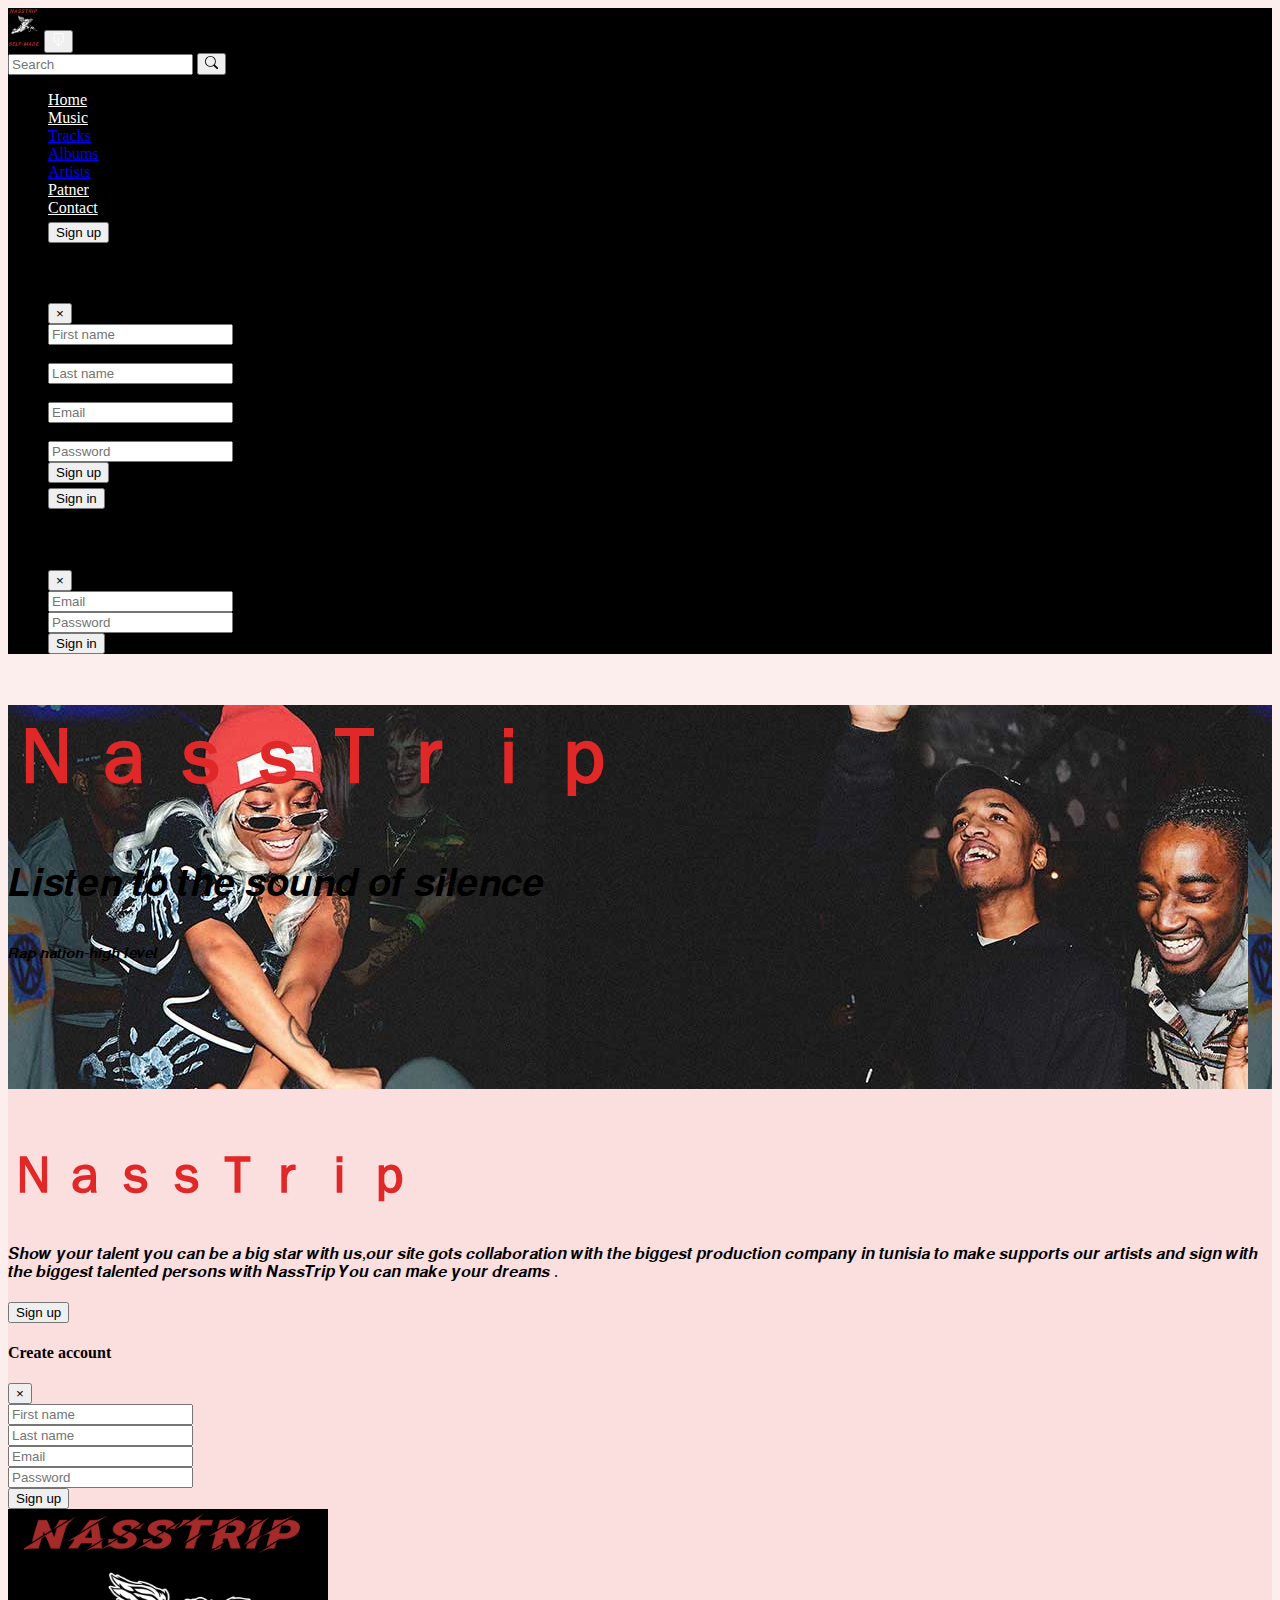
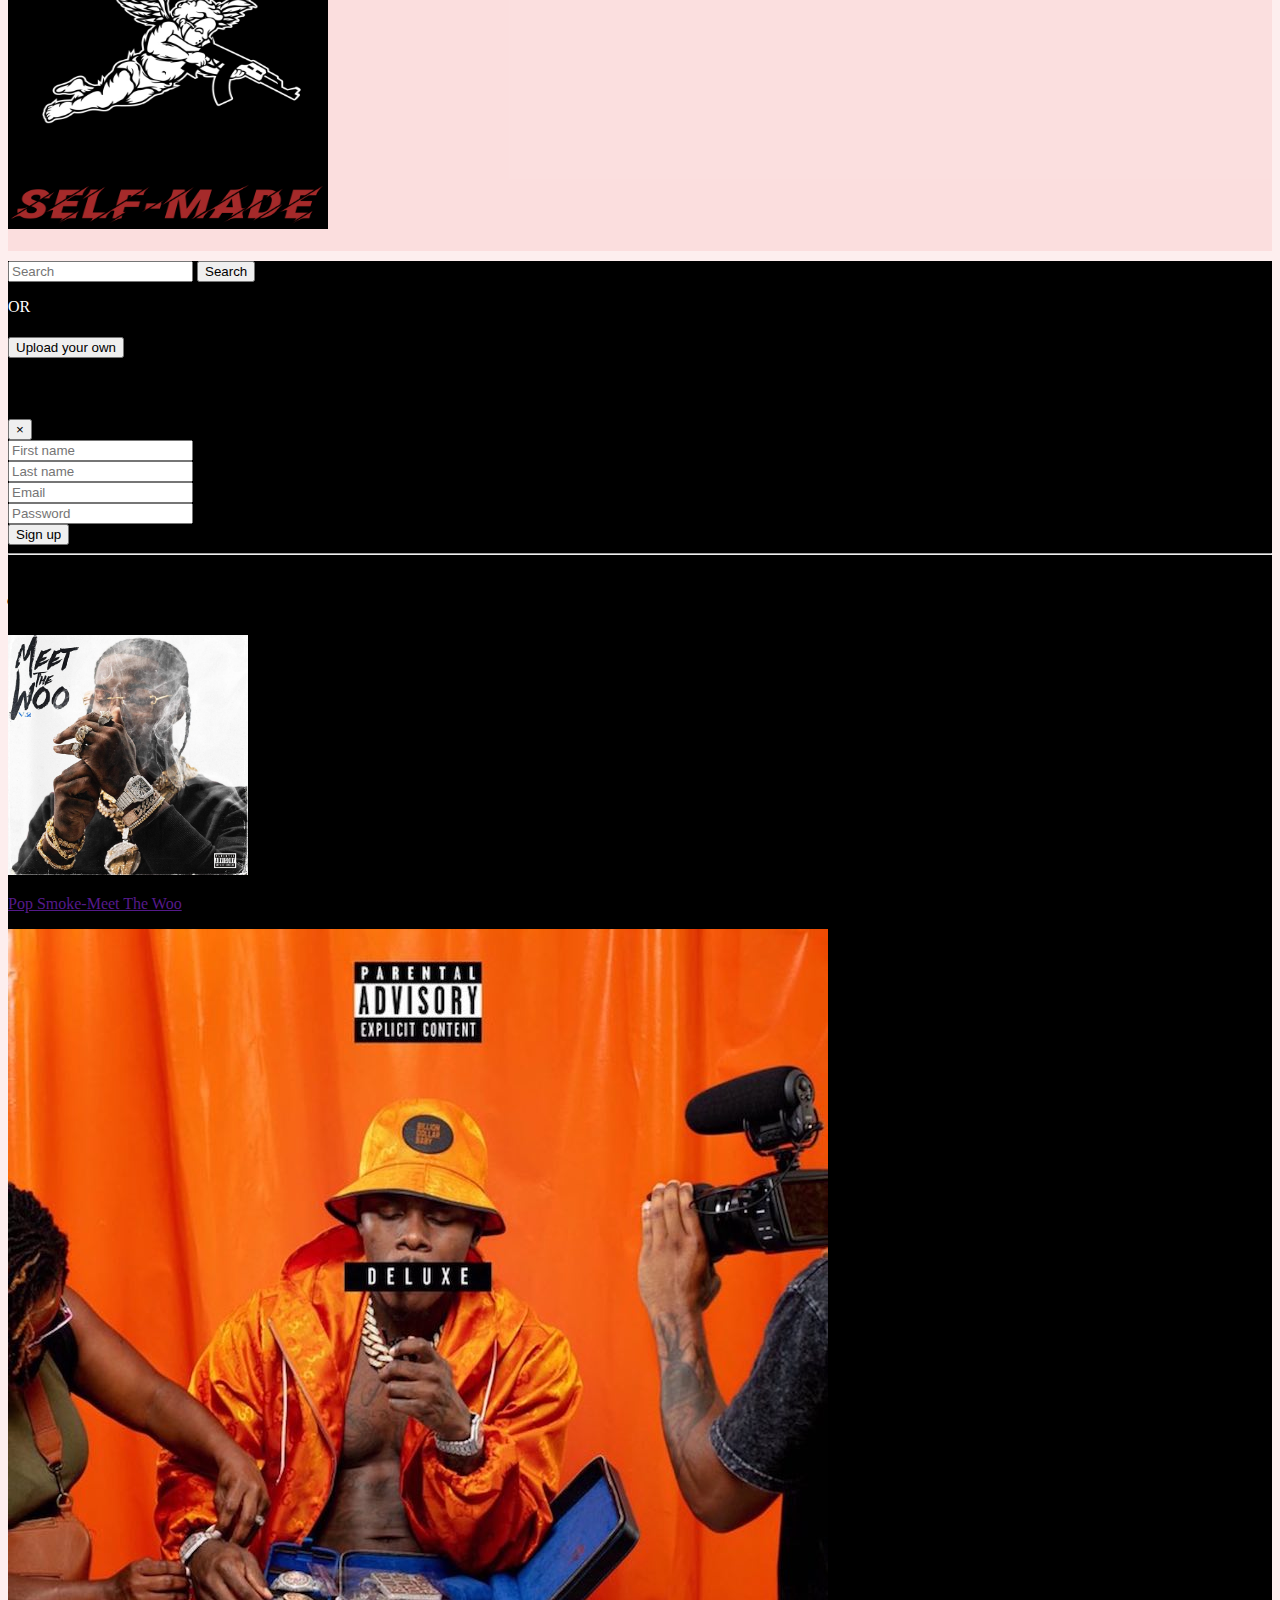
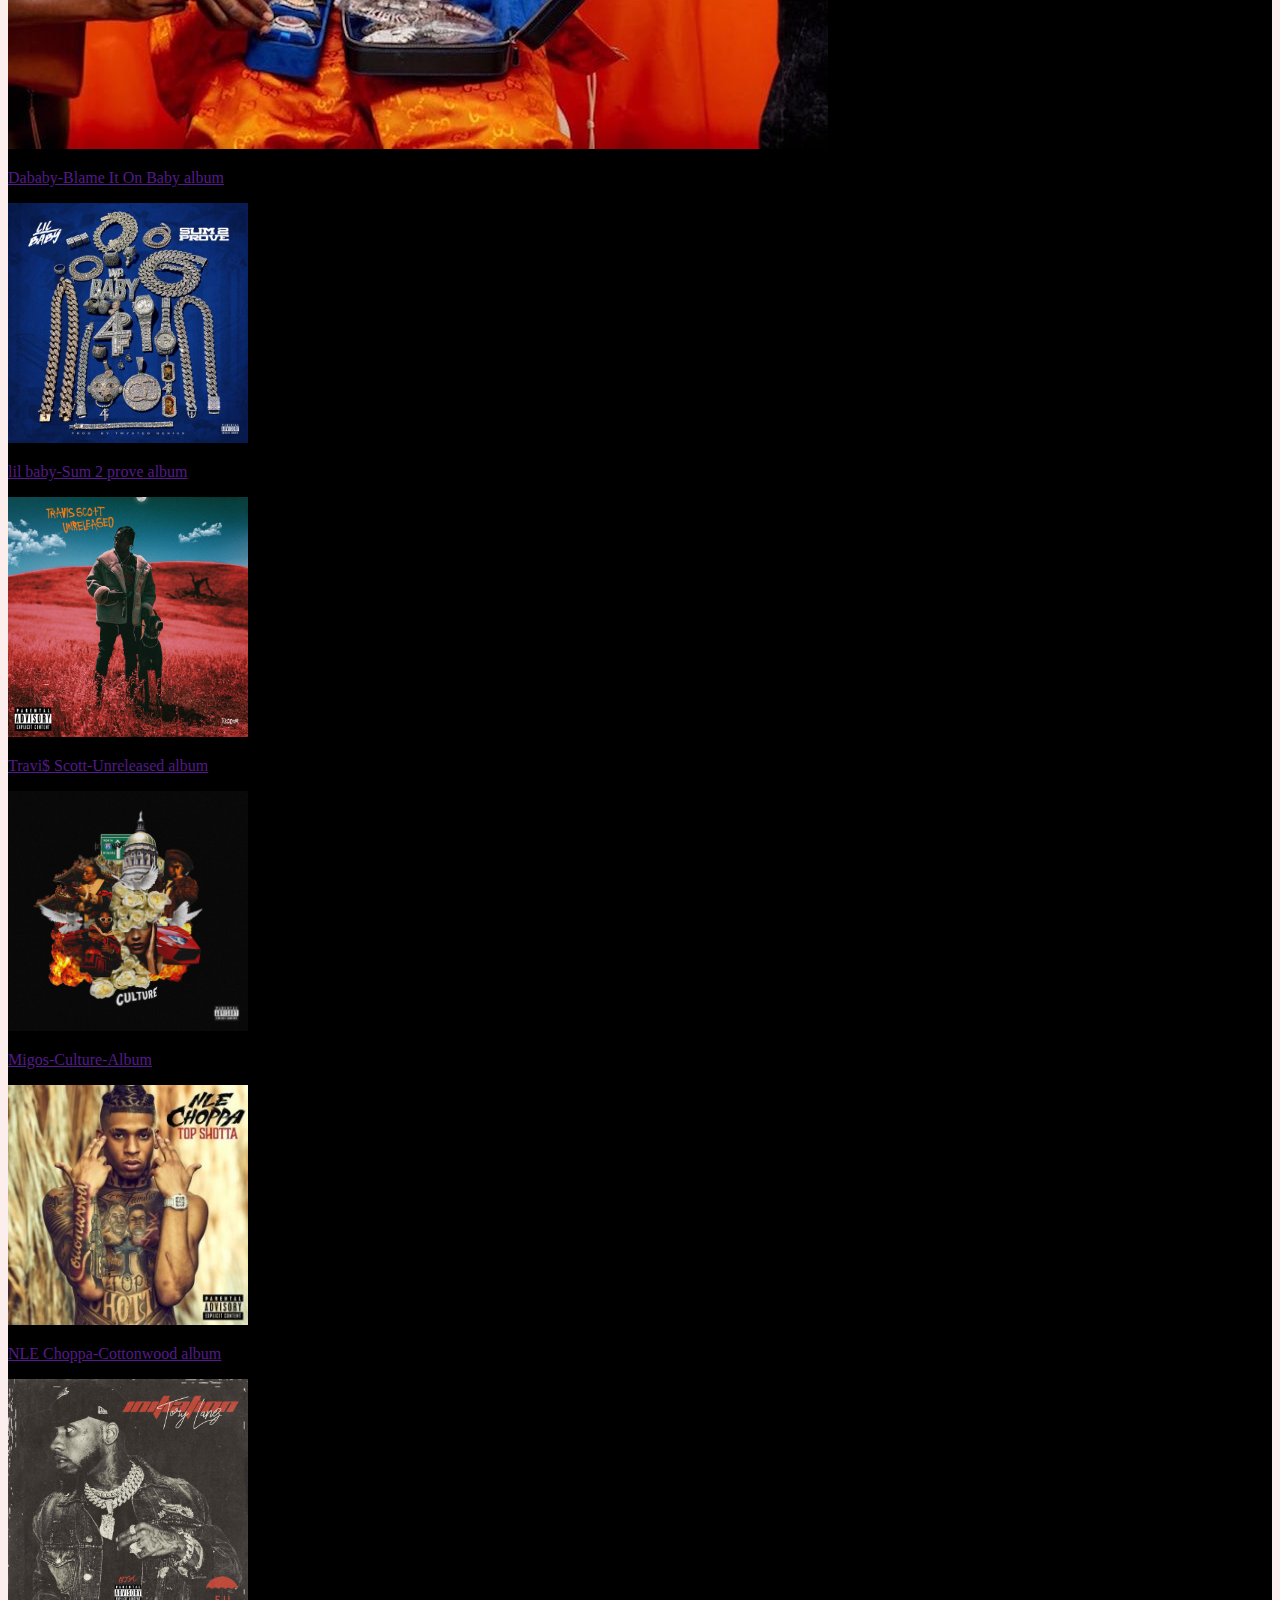
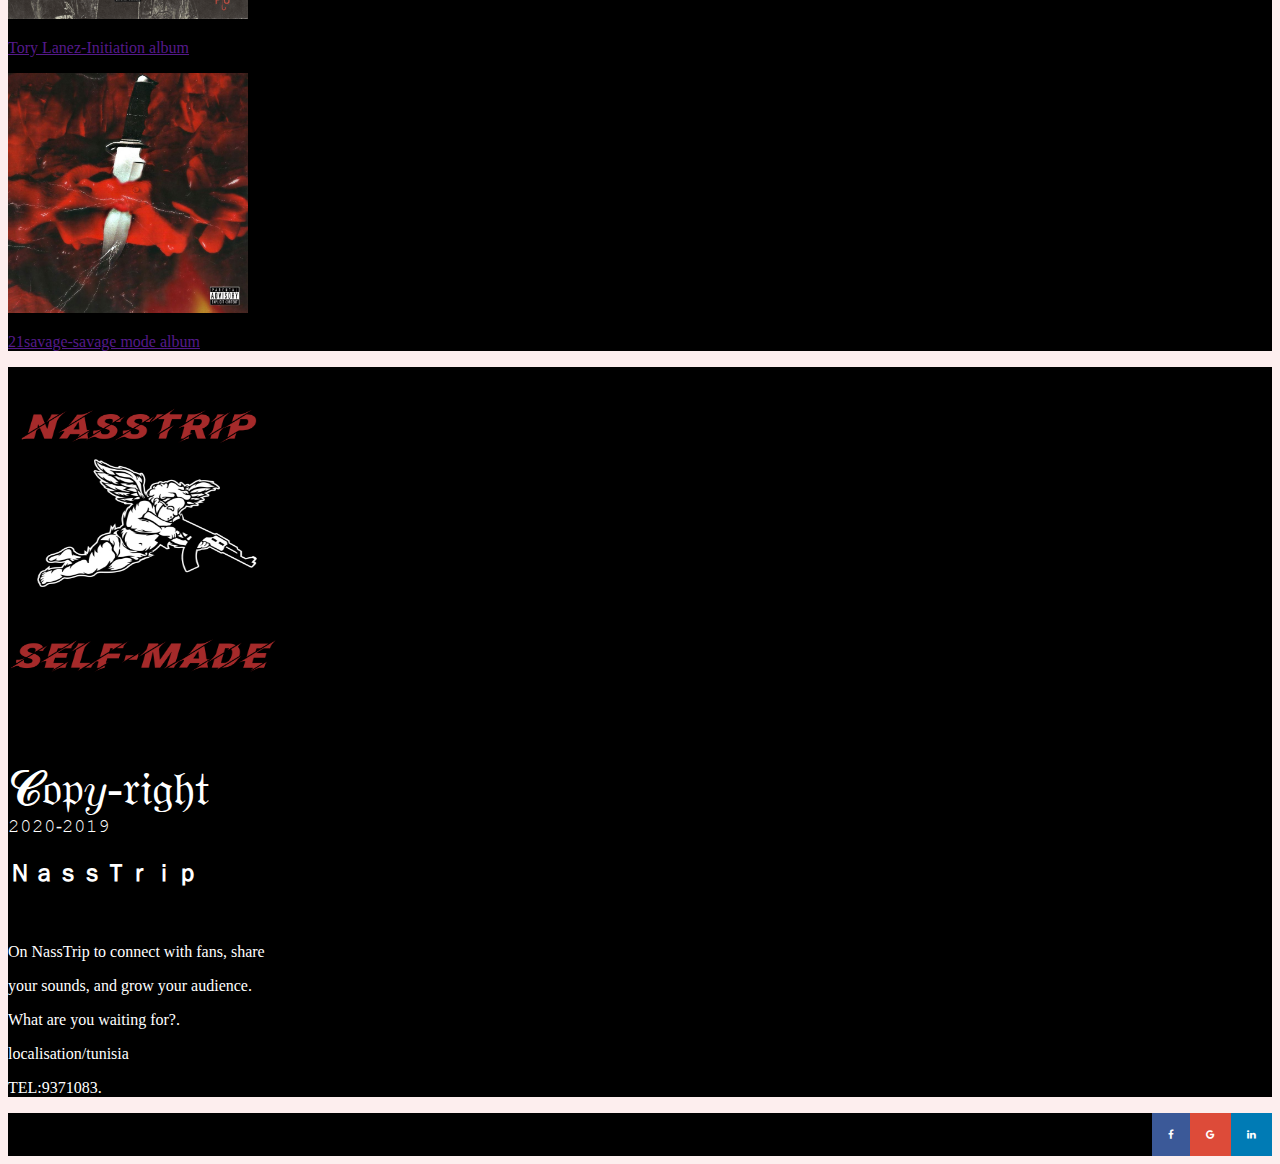
==== index.html @ 16d5ea68 "first commit" ====
<!DOCTYPE html>
<html lang="en">
<head>
    <meta charset="UTF-8">
    <meta name="viewport" content="width=device-width, initial-scale=1.0">
    <title>Nass Trip</title>
    <link rel="stylesheet" href="style.css">
    <link rel="stylesheet" href="https://cdn.jsdelivr.net/npm/bootstrap@4.5.3/dist/css/bootstrap.min.css" integrity="sha384-TX8t27EcRE3e/ihU7zmQxVncDAy5uIKz4rEkgIXeMed4M0jlfIDPvg6uqKI2xXr2" crossorigin="anonymous">

<!-- jQuery and JS bundle w/ Popper.js -->
<script src="https://code.jquery.com/jquery-3.5.1.slim.min.js" integrity="sha384-DfXdz2htPH0lsSSs5nCTpuj/zy4C+OGpamoFVy38MVBnE+IbbVYUew+OrCXaRkfj" crossorigin="anonymous"></script>
<script src="https://cdn.jsdelivr.net/npm/bootstrap@4.5.3/dist/js/bootstrap.bundle.min.js" integrity="sha384-ho+j7jyWK8fNQe+A12Hb8AhRq26LrZ/JpcUGGOn+Y7RsweNrtN/tE3MoK7ZeZDyx" crossorigin="anonymous"></script>
<link rel="icon" href="img/logo.png" type="image/gif" sizes="16x16">

</head>

<body>
   <!-----------------------------------------------------navbar------------------------------------------------->
   <section>
    <nav class="navbar navbar-expand-lg navbar nav1">
        <a class="navbar-brand" href="#"><img src="img/logo.png" alt="" class="img-responsive" style="width: 2rem;" ></a>
        <button class="navbar-toggler" type="button" data-toggle="collapse" data-target="#navbarSupportedContent" aria-controls="navbarSupportedContent" aria-expanded="false" aria-label="Toggle navigation"  >
          <svg width="1em" height="1em" viewBox="0 0 16 16" class="bi bi-box-arrow-down" fill="currentColor" xmlns="http://www.w3.org/2000/svg" style="color: white;">
            <path fill-rule="evenodd" d="M3.5 10a.5.5 0 0 1-.5-.5v-8a.5.5 0 0 1 .5-.5h9a.5.5 0 0 1 .5.5v8a.5.5 0 0 1-.5.5h-2a.5.5 0 0 0 0 1h2A1.5 1.5 0 0 0 14 9.5v-8A1.5 1.5 0 0 0 12.5 0h-9A1.5 1.5 0 0 0 2 1.5v8A1.5 1.5 0 0 0 3.5 11h2a.5.5 0 0 0 0-1h-2z"/>
            <path fill-rule="evenodd" d="M7.646 15.854a.5.5 0 0 0 .708 0l3-3a.5.5 0 0 0-.708-.708L8.5 14.293V5.5a.5.5 0 0 0-1 0v8.793l-2.146-2.147a.5.5 0 0 0-.708.708l3 3z"/>
          </svg>
        </button>
      
        <div class="collapse navbar-collapse" id="navbarSupportedContent" >
          
          <form class="form-inline my-2 my-lg-0">
            <input class="form-control mr-sm-2" type="search" placeholder="Search" aria-label="Search">
            <button class="btn btn-dark-success my-2 my-sm-0" type="submit"><svg width="1em" height="1em" viewBox="0 0 16 16" class="bi bi-search" fill="currentColor" xmlns="http://www.w3.org/2000/svg">
                <path fill-rule="evenodd" d="M10.442 10.442a1 1 0 0 1 1.415 0l3.85 3.85a1 1 0 0 1-1.414 1.415l-3.85-3.85a1 1 0 0 1 0-1.415z"/>
                <path fill-rule="evenodd" d="M6.5 12a5.5 5.5 0 1 0 0-11 5.5 5.5 0 0 0 0 11zM13 6.5a6.5 6.5 0 1 1-13 0 6.5 6.5 0 0 1 13 0z"/>
              </svg></button>
          </form>
         
          <ul class="navbar-nav ml-auto  ">
            <li class="nav-item active" >
              <a class="nav-link" href="index.html">Home <span class="sr-only">(current)</span></a>
            </li>
            
            <li class="nav-item dropdown active">
              <a class="nav-link dropdown-toggle" href="#" id="navbarDropdown" role="button" data-toggle="dropdown" aria-haspopup="true" aria-expanded="false">
               Music
              </a>
              <div class="dropdown-menu" aria-labelledby="navbarDropdown">
                <a class="dropdown-item" href="tracks.html">Tracks</a>
                <div class="dropdown-divider"></div>
                <a class="dropdown-item" href="albums.html">Albums</a>
                <div class="dropdown-divider"></div>
                <a class="dropdown-item" href="artists.html">Artists</a>
              </div>
            </li>
            <li class="nav-item active">
                <a class="nav-link" href="partner.html">Patner</a>
              </li>
              <li class="nav-item active">
                <a class="nav-link" href="Contact.html">Contact</a>
              </li>
              <!-------------------------sign up--------------------->
              <li>
                <div class="container">
            
                <!-- Trigger the modal with a button -->
                <button type="button" class="btn btn-danger btn-sm" data-toggle="modal" data-target="#myModal" style="margin-top: 5px;">Sign up</button>
              
                <!-- Modal -->
                <div class="modal fade" id="myModal" role="dialog">
                  <div class="modal-dialog modal-sm">
                    <div class="modal-content">
                      <div class="modal-header">
                        <h4 > Create account</h4>
                        <button type="button" class="close" data-dismiss="modal"  >&times;</button>
                      
                      </div>
                      <div class="modal-body">
                        <form>
                        
                                <div class="col">
                                  <input type="text" class="form-control" placeholder="First name">
                                </div>
                                <br>
                                <div class="col">
                                  <input type="text" class="form-control" placeholder="Last name">
                                </div>
                             
                           <br>
                                <div class="col">
                                  <input type="text" class="form-control" placeholder="Email">
                                </div>
                                <br>
                                <div class="col">
                                  <input type="password" class="form-control" placeholder="Password">
                                </div>
                             
                          </form>
                      </div>
                      <div class="modal-footer">
                        <button type="button" class="btn btn-danger btn-sm " data-dismiss="modal">Sign up</button>
                      </div>
                    </div>
                  </div>
                </div>
              </div>
              </li>
      <!---------------------- sign in-------------------------->        
           
           <!------ Button trigger modal------------->
           <li>
<button type="button" class="btn btn-primary btn-sm" data-toggle="modal" data-target="#staticBackdrop" style="margin-top: 5px;">
Sign in
</button>

<!-- --------------------------Modal --------------------------------------->

<div class="modal fade" id="staticBackdrop" data-backdrop="static" data-keyboard="false" tabindex="-1" aria-labelledby="staticBackdropLabel" aria-hidden="true">
  <div class="modal-dialog">
    <div class="modal-content" >
      <div class="modal-header">
        <h5 class="modal-title" id="staticBackdropLabel" >Welcome back!!!</h5>
        <button type="button" class="close" data-dismiss="modal" aria-label="Close" >
          <span aria-hidden="true">&times;</span>
        </button>
      </div>
      <div class="modal-body">
        <div class="form-row">
         
          <div class="col">
            <input type="text" class="form-control" placeholder="Email">
          </div>
          <div class="col">
            <input type="password" class="form-control" placeholder="Password">
          </div>
        </div>
      </div>
      <div class="modal-footer">
        <button type="button" class="btn btn-danger" data-dismiss="modal">Sign in</button>
        
      </div>
    </div>
  </div>
</div>
    </li>
  </ul>
    </div>
      </nav>
    </section>


<!------------------------------------------------------image background- H1---P1--------------------------------->
<section  id="background" class="img-fluid" alt="Responsive image">
  <div class="container h-100">
    <div class="d-flex justify-items-center text-center">
      <div class="w-100 mt-5">
        <h1 class="text-center " id="h1">ＮａｓｓＴｒｉｐ</h1>
        <p class="text-white" id="p1">𝑳𝒊𝒔𝒕𝒆𝒏 𝒕𝒐 𝒕𝒉𝒆 𝒔𝒐𝒖𝒏𝒅 𝒐𝒇 𝒔𝒊𝒍𝒆𝒏𝒄𝒆</p>
        <p2 class="text-white" id="p2">𝙍𝙖𝙥 𝙣𝙖𝙩𝙞𝙤𝙣-𝙝𝙞𝙜𝙝 𝙡𝙚𝙫𝙚𝙡</p3>
      </div>
    </div>
  </div>
</section>

<!-------------------------------------------------------------Definition-------------------------------------------------------------->

<section id="section-divi">
  <br>
  <div class="container">
    <div class="col-md-12">
    <div class="form-row">
      <div class=" col-md-6 mt-5">
        <h1 class="text-center  " id="h2">ＮａｓｓＴｒｉｐ</h1>
        <p>𝑺𝒉𝒐𝒘 𝒚𝒐𝒖𝒓 𝒕𝒂𝒍𝒆𝒏𝒕 𝒚𝒐𝒖 𝒄𝒂𝒏  𝒃𝒆 𝒂 𝒃𝒊𝒈 𝒔𝒕𝒂𝒓 𝒘𝒊𝒕𝒉 𝒖𝒔,𝒐𝒖𝒓 𝒔𝒊𝒕𝒆 𝒈𝒐𝒕𝒔 𝒄𝒐𝒍𝒍𝒂𝒃𝒐𝒓𝒂𝒕𝒊𝒐𝒏 𝒘𝒊𝒕𝒉 𝒕𝒉𝒆 𝒃𝒊𝒈𝒈𝒆𝒔𝒕  𝒑𝒓𝒐𝒅𝒖𝒄𝒕𝒊𝒐𝒏 𝒄𝒐𝒎𝒑𝒂𝒏𝒚 𝒊𝒏 𝒕𝒖𝒏𝒊𝒔𝒊𝒂  𝒕𝒐 𝒎𝒂𝒌𝒆  𝒔𝒖𝒑𝒑𝒐𝒓𝒕𝒔 𝒐𝒖𝒓 𝒂𝒓𝒕𝒊𝒔𝒕𝒔 𝒂𝒏𝒅 𝒔𝒊𝒈𝒏 𝒘𝒊𝒕𝒉 𝒕𝒉𝒆  𝒃𝒊𝒈𝒈𝒆𝒔𝒕 𝒕𝒂𝒍𝒆𝒏𝒕𝒆𝒅 𝒑𝒆𝒓𝒔𝒐𝒏𝒔 𝒘𝒊𝒕𝒉 𝑵𝒂𝒔𝒔𝑻𝒓𝒊𝒑 𝒀𝒐𝒖 𝒄𝒂𝒏 𝒎𝒂𝒌𝒆 𝒚𝒐𝒖𝒓 𝒅𝒓𝒆𝒂𝒎𝒔 .</p>
        
        <div class="container">
            
          <!-- Trigger the modal with a button -->
          <button type="button" class="btn btn-danger btn-block" data-toggle="modal" data-target="#myModal" style="margin-top: 5px;">Sign up</button>
        
          <!-- Modal -->
          <div class="modal fade" id="myModal" role="dialog">
            <div class="modal-dialog modal-sm">
              <div class="modal-content">
                <div class="modal-header">
                  <h4 > Create account</h4>
                  <button type="button" class="close" data-dismiss="modal"  >&times;</button>
                
                </div>
                <div class="modal-body">
                  <form>
                     
                      <div class="form-row">
                          <div class="col">
                            <input type="text" class="form-control" placeholder="First name">
                          </div>
                          <div class="col">
                            <input type="text" class="form-control" placeholder="Last name">
                          </div>
                        </div>
                        <div class="form-row">
                          <div class="col">
                            <input type="text" class="form-control" placeholder="Email">
                          </div>
                          <div class="col">
                            <input type="password" class="form-control" placeholder="Password">
                          </div>
                        </div>
                    </form>
                </div>
                <div class="modal-footer">
                  <button type="button" class="btn btn-danger btn-sm " data-dismiss="modal">Sign up</button>
                </div>
              </div>
            </div>
          </div>
        </div>     
       
      
      <!------------------------------------------logo ---------image---------------------------------------------->
      </div>
      <div class="col-md-2"></div>
       <div class="col-md-4">
        <img id="logo" src="img/logo.png" alt="logo" class="responsive mt-2" >
      </div>
      
    </div>
  </div>
</div>

      
<br>

</section>
<!-----------------------------------------------search ---albums-------------------------------------------->
<section id="section-albums" >


  <div class="container h-100 col-sm-12">
 
    <div class="row"  >
      <div class="col-md-2"></div>
      <div class="col-md-3 w-100 mr-5" id="search-section" >
        <form class="form-inline mr-auto" >
          <input class="form-control " type="text" placeholder="Search" aria-label="Search">
          <button class="btn btn-danger btn-rounded btn-sm my-0 m-6 " type="submit">Search</button>
        </form>
      </div>

        <div class="col-md-2"><p class="d-flex justify-items-center text-center mt-3 col-sm-12 ml-4" id="or" > OR</p></div>
        <div class="col-md-3">
          <button type="button" class="btn btn-danger btn-rounded btn-block mt-2" data-toggle="modal" data-target="#myModal" style="margin-top: 5px;">Upload your own</button>
              
          <!-- Modal -->
          <div class="modal fade" id="myModal" role="dialog">
            <div class="modal-dialog modal-sm ">
              <div class="modal-content ">
                <div class="modal-header">
                  <h4 > Create account</h4>
                  <button type="button" class="close" data-dismiss="modal"  >&times;</button>
                
                </div>
                <div class="modal-body">
                  <form>
                     
                      <div class="form-row">
                          <div class="col">
                            <input type="text" class="form-control" placeholder="First name">
                          </div>
                          <div class="col">
                            <input type="text" class="form-control" placeholder="Last name">
                          </div>
                        </div>
                        <div class="form-row">
                          <div class="col">
                            <input type="text" class="form-control" placeholder="Email">
                          </div>
                          <div class="col">
                            <input type="password" class="form-control" placeholder="Password">
                          </div>
                        </div>
                    </form>
                </div>
                <div class="modal-footer">
                  <button type="button" class="btn btn-danger btn-sm " data-dismiss="modal">Sign up</button>
                </div>
              </div>
            </div>
          </div>
        
        </div>
        <div class="col-md-2"></div>
      </div>
  </div>
  </div>
  <hr>
  <h1 class="text-center text-white mt-3">𝓗𝔢𝔞𝔯 𝔴𝔥𝔞𝔱’𝔰 𝔱𝔯𝔢𝔫𝔡𝔦𝔫𝔤</h1>

<!---------------------------------------------ALBUMS------------------------------------->

<div class="container h-100">
<div class="col-md-12">
  <div class="row">
  <div class="col-md-3 col-sm 12 d-flex justify-items-center text-center">
    <div class="w-100 mt-5">
    <img  src="img/pop.jpg"class="img-fluid rounded mx-auto d-block" alt="Responsive image" id="pop" >

    <p  > <a href="" class="text-white ">Pop Smoke-Meet The Woo </a></p4>
  </div>
  </div>
    <div class="col-md-3 col-sm 12 d-flex justify-items-center text-center">
      <div class="w-100 mt-5">
      <img src="img/dababy.jpg" class="img-fluid rounded mx-auto d-block" alt="Responsive image" id="dabayby" >

      <p  > <a href="" class="text-white ">Dababy-Blame It On Baby album </a></p4>
    </div>
    </div>
    <div class="col-md-3 col-sm 12 d-flex justify-items-center text-center">
      <div class="w-100 mt-5">
      <img src="img/lilbaby.jpg"class="img-fluid rounded mx-auto d-block" alt="Responsive image" id="lilbaby">

      <p  > <a href="" class="text-white ">lil baby-Sum 2 prove album </a></p4>
    </div>
    </div>
    <div class="col-md-3 col-sm 12 d-flex justify-items-center text-center">
      <div class="w-100 mt-5">
      <img src="img/travis.png" class="img-fluid rounded mx-auto d-block" alt="Responsive image" id="travis">

      <p  > <a href="" class="text-white ">Travi$ Scott-Unreleased album </a></p4>
    </div>
    </div>
</div>
</div>
</div>
<!------------------------------------------------albums2------------------------------->




<div class="container h-100">
  <div class="col-md-12">
    <div class="row">
    <div class=" col-md-3  col-sm 12 d-flex justify-items-center text-center">
      <div class="w-100 mt-5">
       <img src="img/Migos2.png" class="img-fluid rounded mx-auto d-block" alt="Responsive image" id="migos">
  
        <p > <a href="" class="text-white "> Migos-Culture-Album </a></p>
      </div>
    </div>
      <div class="col-md-3 col-sm 12 d-flex justify-items-center text-center">
        <div class="w-100 mt-5">
        <img src="img/nle.jpg" class="img-fluid rounded mx-auto d-block" alt="Responsive image" id="nle">
  
        <p  > <a href="" class="text-white ">NLE Choppa-Cottonwood album </a></p4>
      </div>
      </div>
      <div class="col-md-3 col-sm 12 d-flex justify-items-center text-center">
        <div class="w-100 mt-5">
        <img src="img/tory.jpg" class="img-fluid rounded mx-auto d-block"  alt="Responsive image" id="tory">
  
        <p  > <a href="" class="text-white ">Tory Lanez-Initiation album </a></p4>
      </div>
      </div>
      <div class=" col-md-3  col-sm 12 d-flex justify-items-center text-center">
        <div class="w-100 mt-5">
         <img src="img/savage.jpg"class="img-fluid rounded mx-auto d-block" alt="Responsive image"  id="savage">
    
          <p> <a href="" class="text-white ">21savage-savage mode album </a></p>
        </div>
      </div>
  </div>
  </div>
  </div>
</section>


<!----------------------------------footer-------------------------------------------->

<footer id="footer"> 
<br>
  
  

 <div class="container" >
  <div class="col-md-12 lg ">
    <div class="row" >
      <div class="col-md-4"> <img src="img/logo.png"class="img-responsive" id="logof" ></div>
      
      <div class="col-md-4" >
       

        <p class="text-center" id="copy-right" > 𝓒𝔬𝔭𝑦-𝔯𝔦𝔤𝔥𝔱 <br></p>
        <p class="text-center mt-4 mr-3" id="date-copy">𝟸𝟶𝟸𝟶-𝟸𝟶𝟷𝟿</p>
              </div>
      
      <div class="col-md-4 ly5" id="info"  > 
        <h2 class="text-center"> ＮａｓｓＴｒｉｐ  </h2>
       <br>
       
        <p class="text-center">  
          On NassTrip to connect  
          with fans,  share  <p class="text-center"> your sounds, and grow your 
          audience. </p> <p class="text-center"> What are you waiting for?.</p> <p class="text-center" > localisation/tunisia</p>
        <p class="text-center">   TEL:9371083.</p>

      
      </footer>
<section id="section-media">
           <!-----------------------------------------------------social media sidebar--------------------------------------->
  <!-- Load font awesome icons -->
  <link rel="stylesheet" href="https://cdnjs.cloudflare.com/ajax/libs/font-awesome/4.7.0/css/font-awesome.min.css">
 
  <!-- The social media icon bar -->
  <div id="icon">
    <a href="https://www.facebook.com/kalb.kbirfesed" class="facebook"><i class="fa fa-facebook"></i></a>
    <a href="https://mail.google.com/mail/u/0/#inbox" class="google"><i class="fa fa-google"></i></a>
    <a href="#" class="linkedin"><i class="fa fa-linkedin"></i></a>
    
  </div> 
          
   
      </div>
    
    </section>


         
 
</body>
</html>
---- style.css ----
/*---------body---------*/
body {
  background-color: rgba(231, 68, 68, 0.089);
}

/*-----------------------------------------navbar----------------------------------*/
.nav1 {
  background-color: black;
}

ul > li > a {
  color: white;
}

/*--------------image bachground------------*/
#background {
  background-image: url(img/ground.jpg);
  height: 24rem;
}

/*--------------------------------------h1--- P1-----------------------------------------*/

#h1 {
  color: rgb(224, 40, 40);
  font-size: 6vw;
}
#p1 {
  font-size: 3vw;
}

/*----------------------------------------h2---------------------------------------------*/

#h2 {
  color: rgb(224, 40, 40);
  font-size: 4vw;
}

/*-------------------------------------section-divi-----------------------------------*/

#section-divi {
  background-color: rgb(231, 68, 68, 0.089);
}

/*--------------------------------------logo--------------------------------*/

#logo {
  width: 20rem;
  height: 20rem;
}

/*-------------------------------section-albums---------------------------*/

#section-albums {
  background: #000000;
}
/*-------------------------search albums-----------------------*/
#search-section {
  margin-top: 10px;
}

/*----------------------------------------or ------------------------------------------*/

#or {
  color: white;
}

/*---------------------------------albums images--------------------------------------*/

#pop {
  width: 15rem;
  height: 15rem;
}

#dababy {
  width: 15rem;
  height: 15rem;
}

#lilbaby {
  width: 15rem;
  height: 15rem;
}
#travis {
  width: 15rem;
  height: 15rem;
}

#migos {
  width: 15rem;
  height: 15rem;
}
#nle {
  width: 15rem;
  height: 15rem;
}
#tory {
  width: 15rem;
  height: 15rem;
}
#savage {
  width: 15rem;
  height: 15rem;
}

/*--------------------------------------footer ---------------------------*/

#footer {
  background-color: #000;
}

#logof {
  width: 17rem;
  height: 17rem;
  margin-top: 20px;
}

#copy-right {
  color: rgb(255, 255, 255);
  background-color: black;
  font-size: 3rem;
  margin-top: 5rem;
  margin-right: 25px;
  margin-bottom: -20px;
}
#date-copy {
  color: white;
  font-size: 18px;
}
#info {
  color: white;
  margin-top: 20px;
}
/*---------------------------------------social  medial side bar------------------------*/

#section-media {
  background-color: black;
}

.icon {
  display: flex;
  justify-content: left;
}
.icon a {
  text-align: center;
  padding: 16px;
  transition: all 0.3s ease;
  color: white;
  font-size: 10px;
}

.icon-bar a:hover {
  background-color: #000;
}

.facebook {
  background: #3b5998;
  color: white;
}

.google {
  background: #dd4b39;
  color: white;
}

.linkedin {
  background: #007bb5;
  color: white;
}

.content {
  margin-left: 75px;
  font-size: 30px;
}

#icon {
  display: flex;
  justify-content: right;
}
#icon a {
  text-align: center;
  padding: 16px;
  transition: all 0.3s ease;
  color: white;
  font-size: 10px;
}
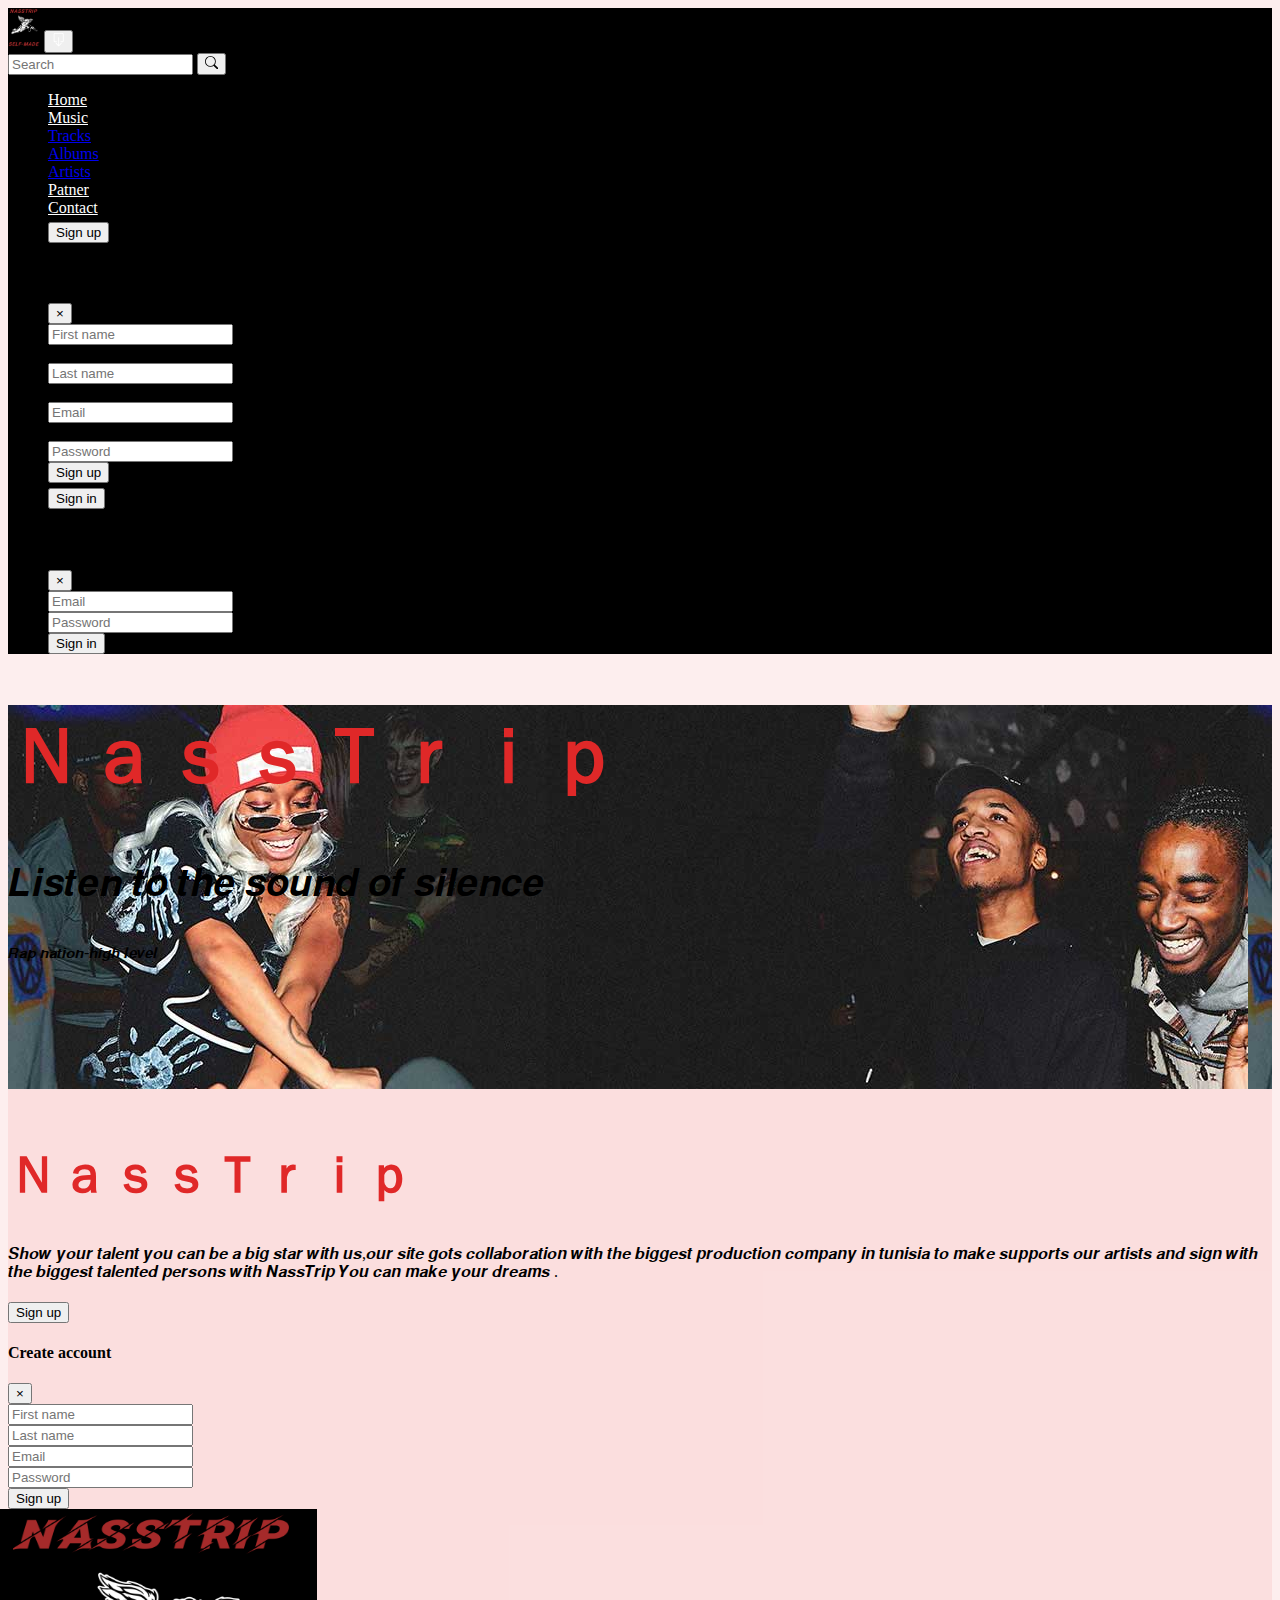
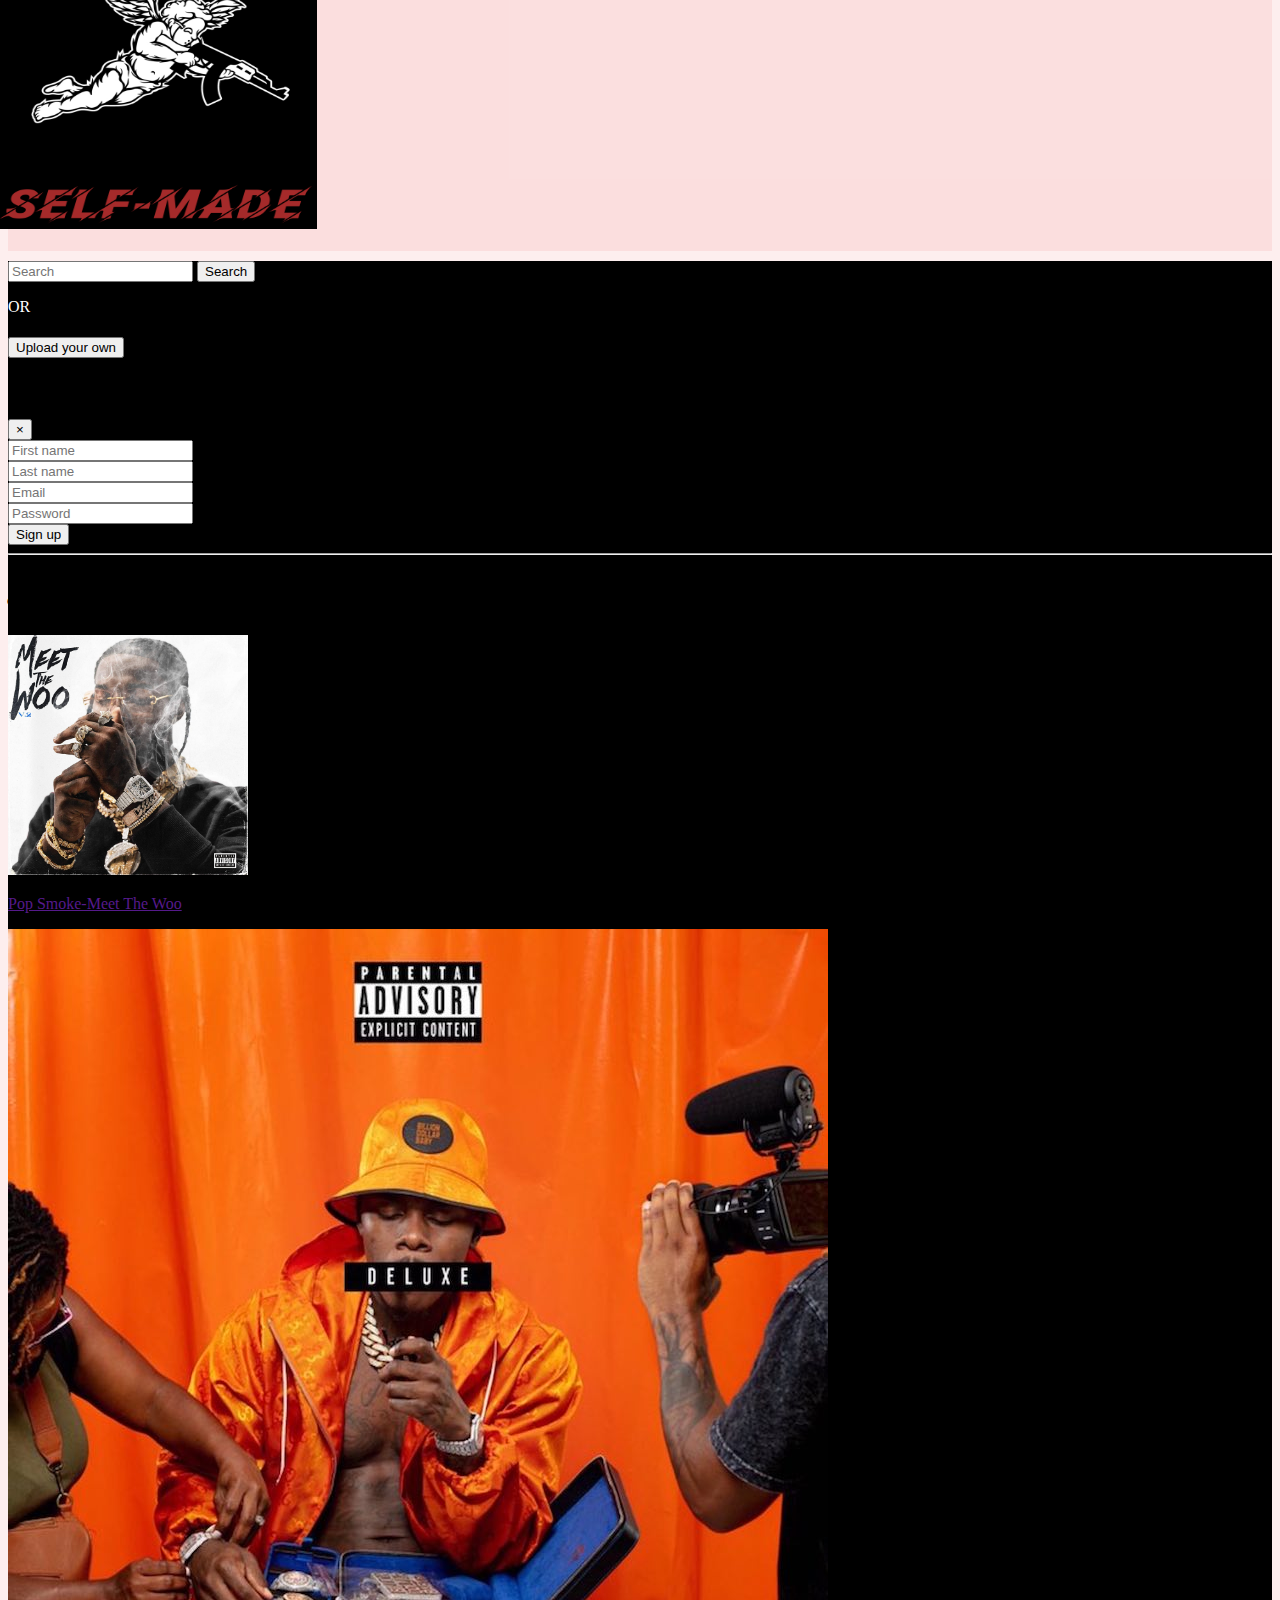
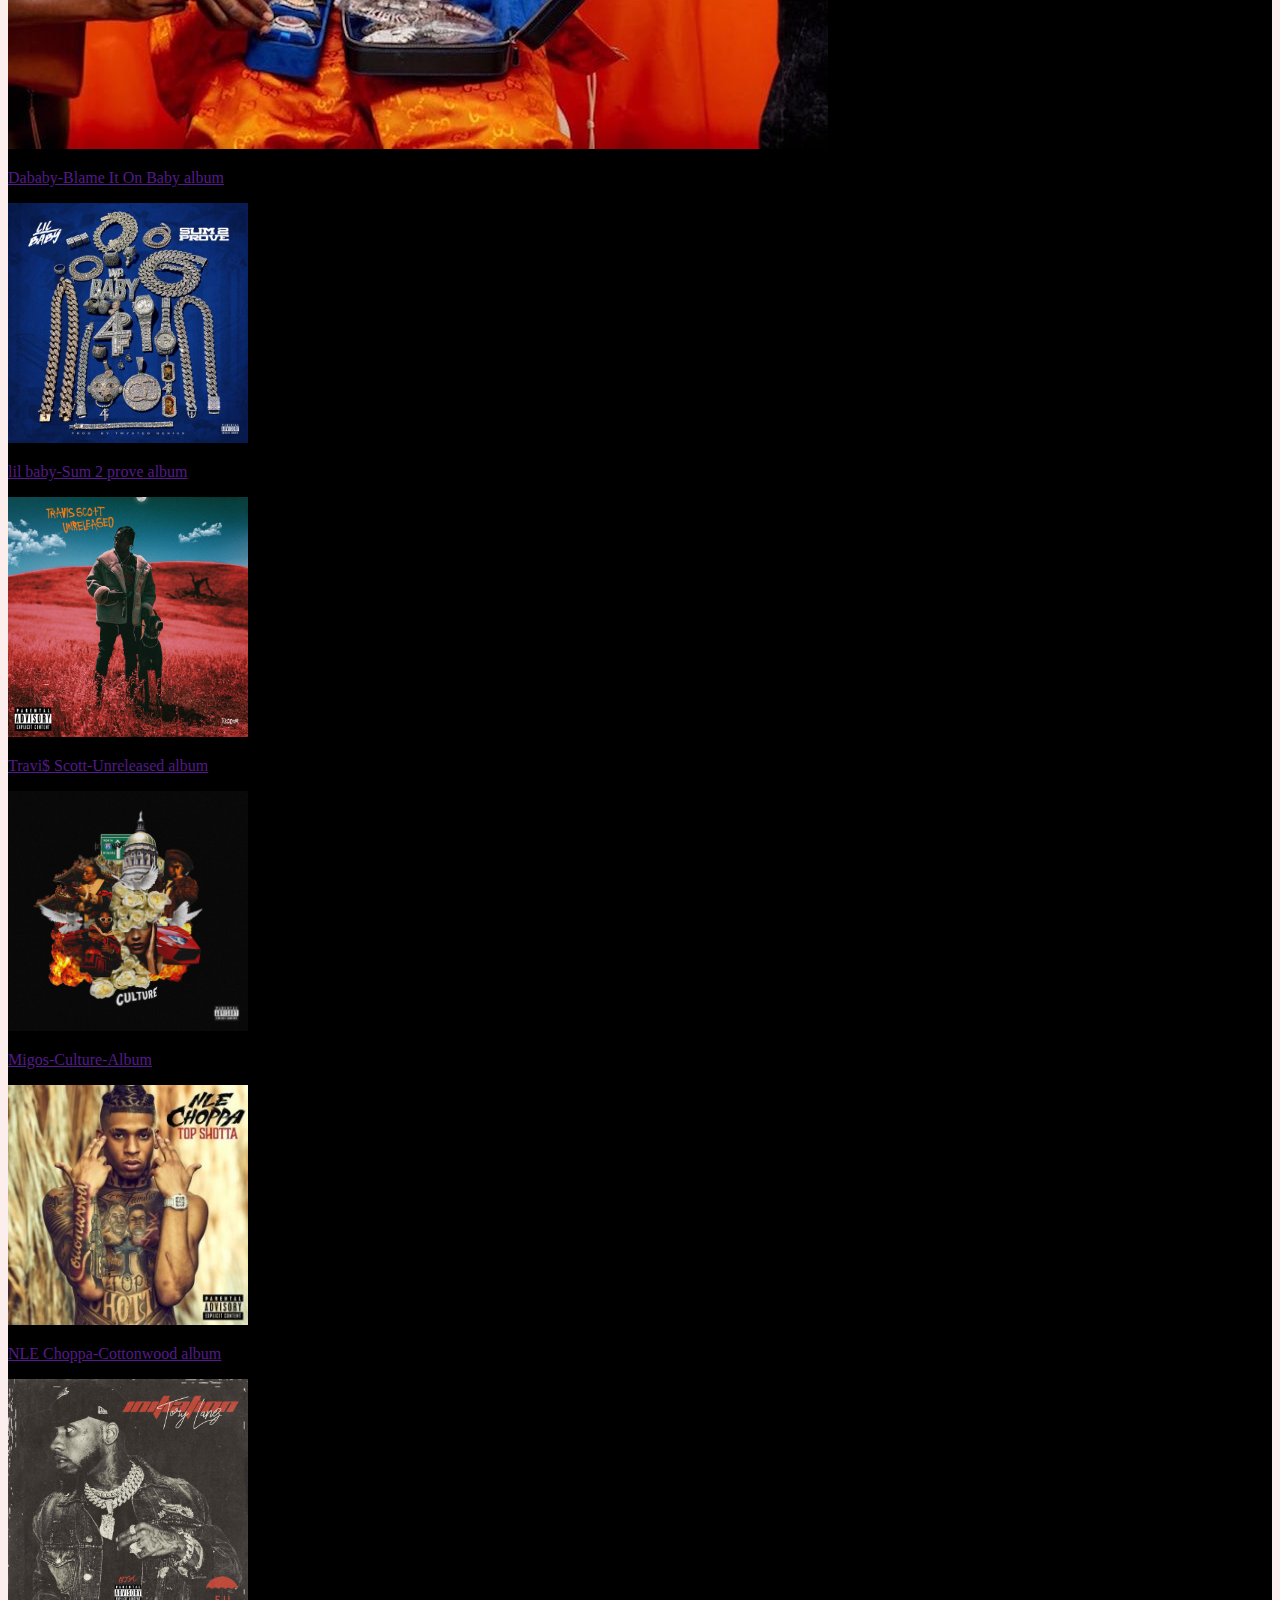
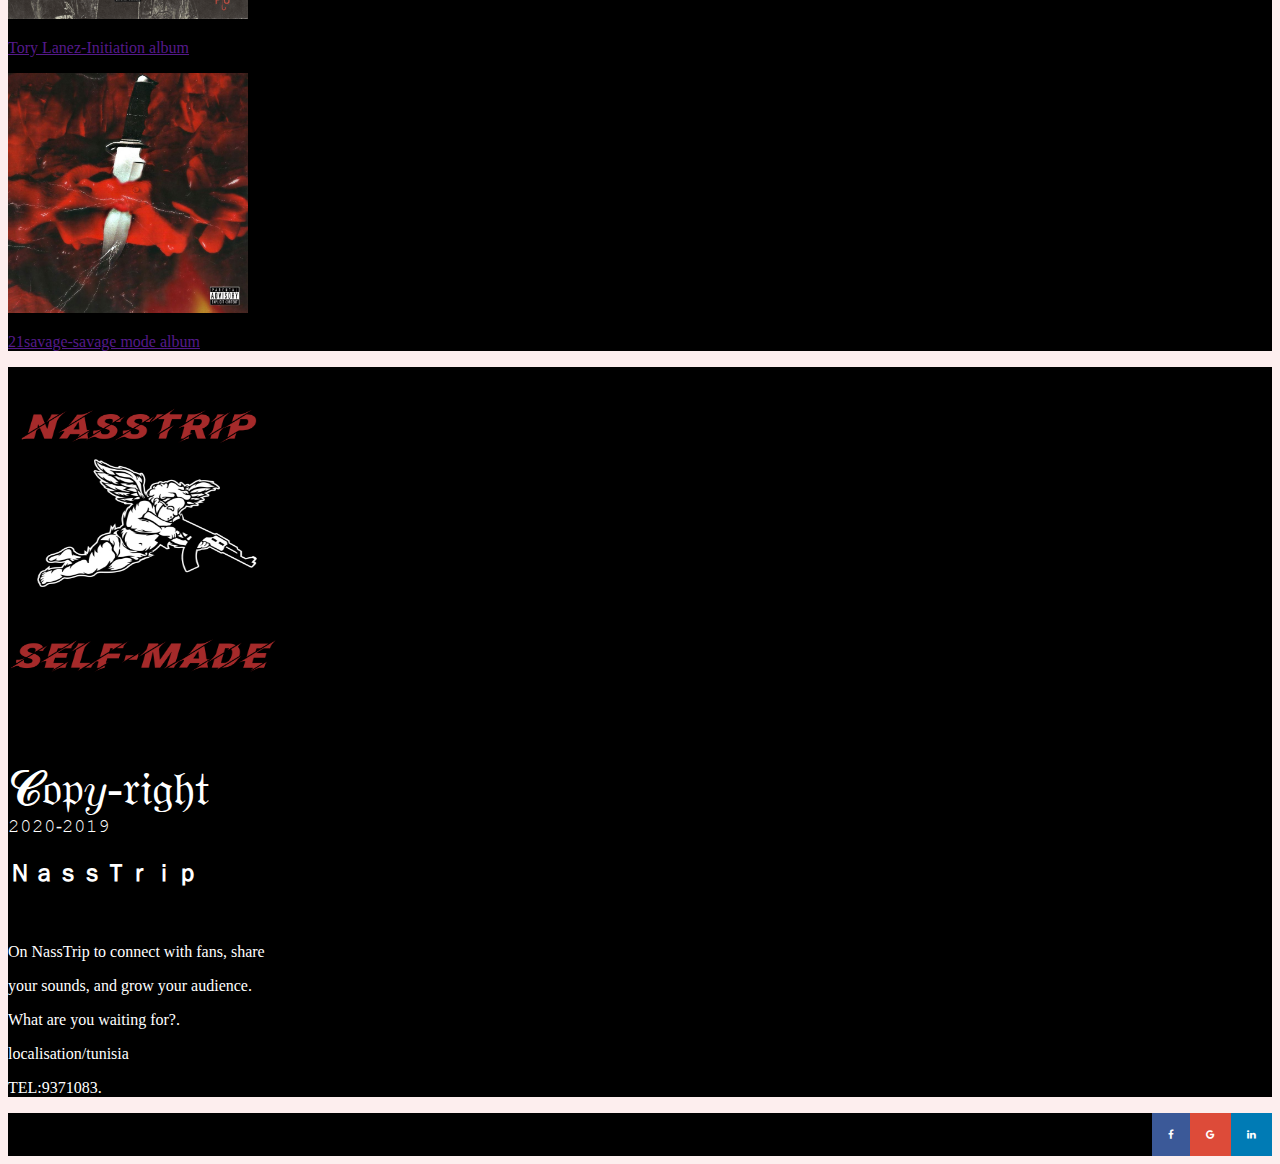
==== commit 472a2be7: "second commit" ====
--- a/index.html
+++ b/index.html
@@ -221,7 +221,7 @@
       </div>
       <div class="col-md-2"></div>
        <div class="col-md-4">
-        <img id="logo" src="img/logo.png" alt="logo" class="responsive mt-2" >
+        <img id="logo" src="img/logo.png" alt="logo" class="responsive mt-2 " >
       </div>
       
     </div>
--- a/style.css
+++ b/style.css
@@ -46,6 +46,7 @@
 #logo {
   width: 20rem;
   height: 20rem;
+  margin-left: -11px;
 }
 
 /*-------------------------------section-albums---------------------------*/
